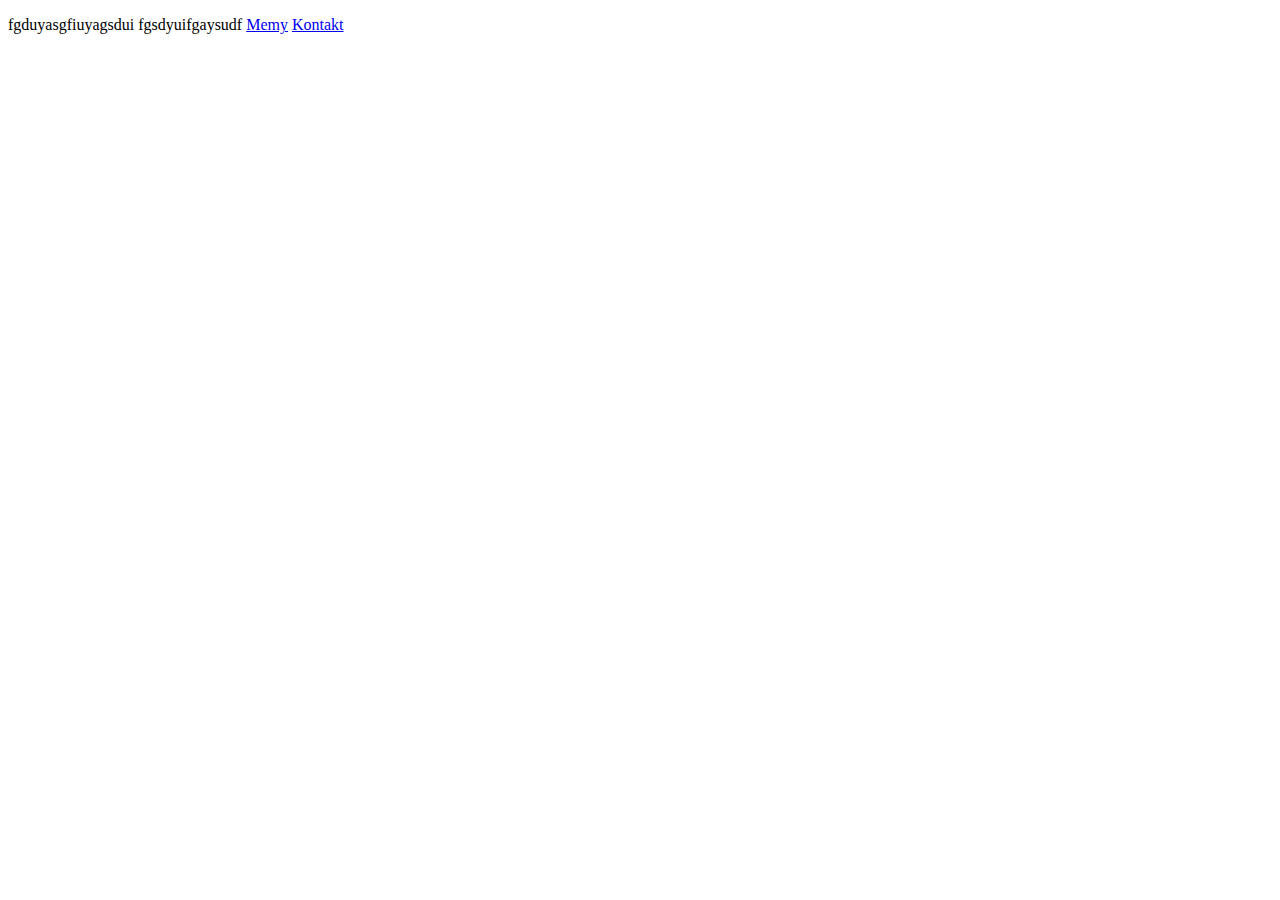
==== zajecia2/index.html @ 87ad9232 "zajęcia2 :sparkles: nowe strony" ====
<!doctype html>
<html lang="en">
    <head>
        <meta charset="UTF-8">
        <meta content="width=device-width, user-scalable=no, initial-scale=1.0, maximum-scale=1.0, minimum-scale=1.0"
              name="viewport">
        <meta content="ie=edge" http-equiv="X-UA-Compatible">
        <title>Moja nowa strona</title>
    </head>

    <body>
        <p>
            <span>fgduyasgfiuyagsdui</span>
            <span>fgsdyuifgaysudf</span>
            <a href="./memes/index.html">Memy</a>
            <a href="./kontakt/index.html">Kontakt</a>
        </p>
    </body>
</html>
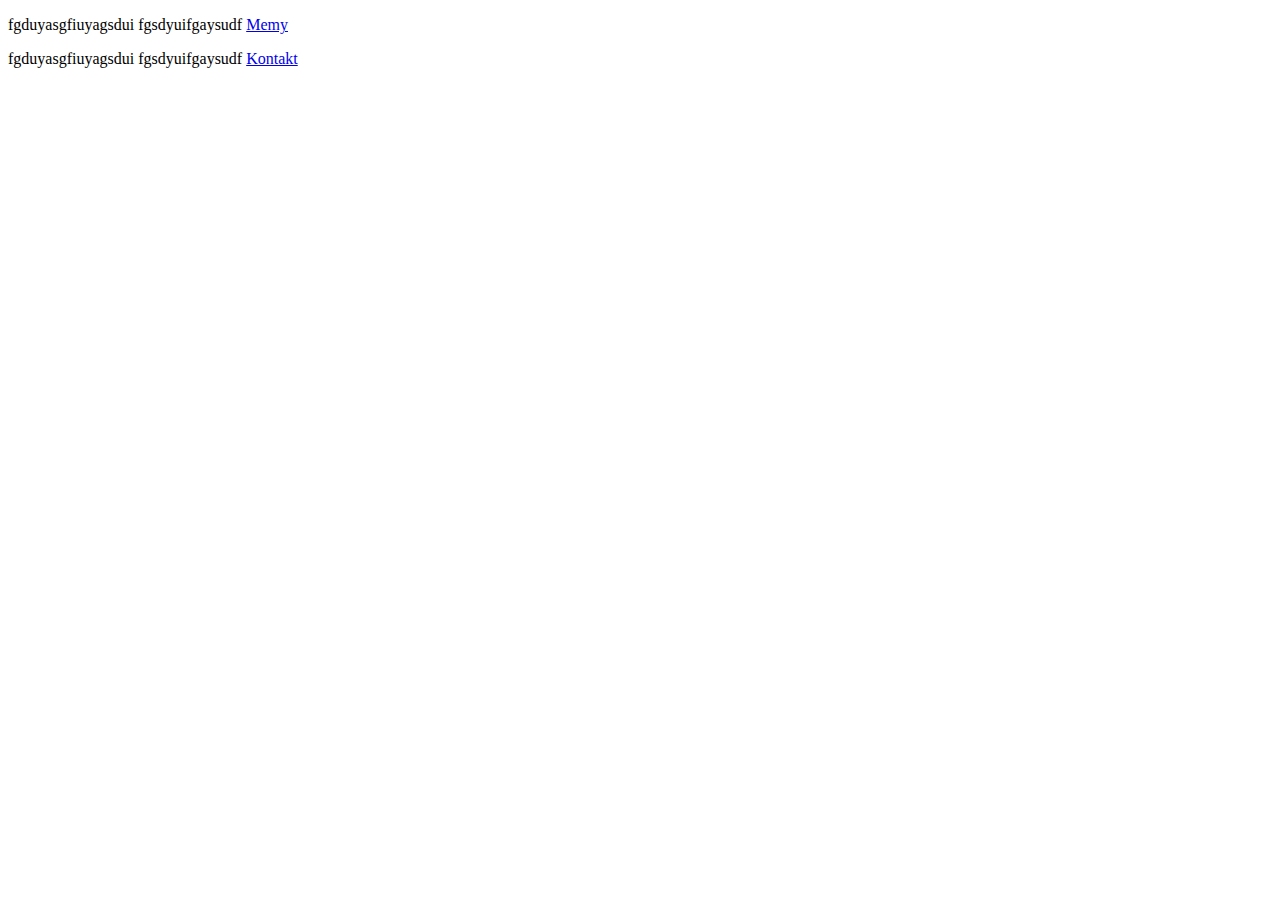
==== commit 29323bbf: "zajęcia2 :sparkles: nowe strony" ====
--- a/zajecia2/index.html
+++ b/zajecia2/index.html
@@ -13,6 +13,10 @@
             <span>fgduyasgfiuyagsdui</span>
             <span>fgsdyuifgaysudf</span>
             <a href="./memes/index.html">Memy</a>
+        </p>
+        <p>
+            <span>fgduyasgfiuyagsdui</span>
+            <span>fgsdyuifgaysudf</span>
             <a href="./kontakt/index.html">Kontakt</a>
         </p>
     </body>
